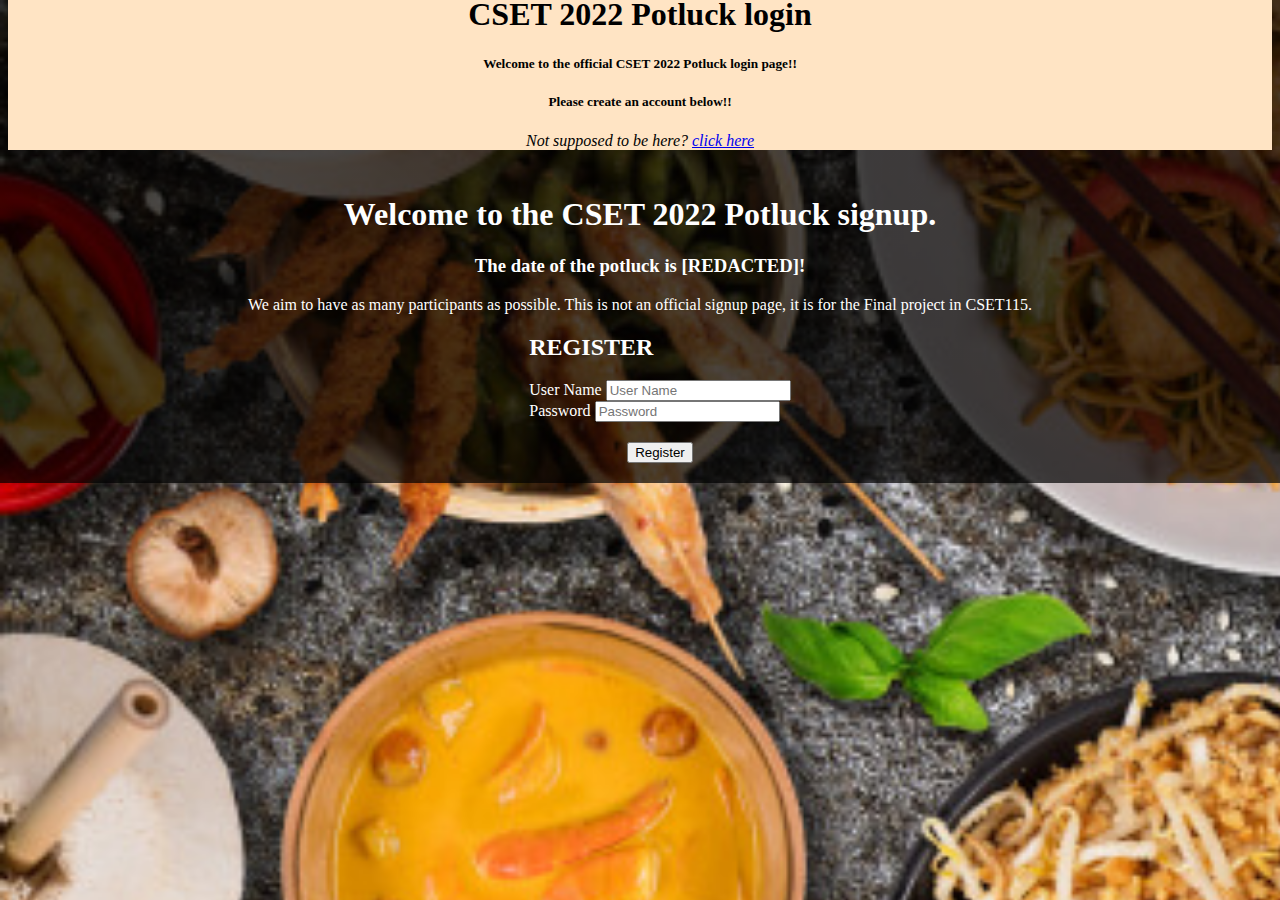
==== Signup.html @ dbd54e11 "added JS" ====
<!DOCTYPE html>
<html lang="en">
<head>
    <meta charset="UTF-8">
    <meta http-equiv="X-UA-Compatible" content="IE=edge">
    <meta name="viewport" content="width=device-width, initial-scale=1.0">
    <link rel="stylesheet" href="index.css">
    <title>Document</title>
    <script src="index.js"></script>
</head>
<body>

    <header id="mainHeader">  
        <h1 class="mainHeader">CSET 2022 Potluck login</h1>
        <h5>Welcome to the official CSET 2022 Potluck login page!!</h5>
        <h5>Please create an account below!!</h5>  
        <p><i>Not supposed to be here? <A href="index.html">click here</A></i></p>
    </header>

    <section id="signupTXT">
    <h1>Welcome to the CSET 2022 Potluck signup.</h1>
    <h3> The date of the potluck is [REDACTED]! </h3>
    <p>We aim to have as many participants as possible. This is not an official signup page, it is for the Final project in CSET115.</p>
    </section>

    <ul id="signup">
    <form>
          <h2>REGISTER</h2>
        <li><label>User Name</label>
        <input type="text" id="newUserName" placeholder="User Name"/></li>
        <li><label>Password</label>
        <input type="password" id="newPassword" placeholder="Password"/></li>
        <div id="signup"><li><button type="button" onclick="register()">Register</button></li></div>
    </form>
    </ul>

      

     

</body>


</html>
---- index.css ----
/* Dual use CSS */

@font-face{
    font-family: "KGBSketch";
src: url("KGBlankSpaceSketch.ttf");
}
body{
    background-repeat: no-repeat;
    background-size: 300%;
    background-color: bisque; 
    background-image: linear-gradient(rgba(0, 0, 0, 0.7), rgba(0, 0, 0, 0.7)),
        url('shutterstock_1383065213.jpg')
}
#mainHeader{
    color: black;
    text-shadow: 8px white;
    text-align: center;
   font-family: KGBSketch;
  ;
   position: relative;
   bottom: 25px;
   height: fit-content;
   background-color: bisque;
}

#login{

}

#HypeContainer{
    margin: 50px auto;
    width: 600px;
   
}

#backgroundHelp{
    width: 100%;
    background-color: bisque;
}


#potluckHype{
    text-align: center;
    background-color: bisque;
}

.section-meals {
    padding: 0;
    position: relative;
    right: auto;
}

.meals-showcase {
   list-style: none;
   width: 100%;
}

.meals-showcase li {
    display: block;
    float: left;
    width: 25%;
}

.meal-photo {
    width: 100%;
    margin: 0;
    overflow: hidden;
    background-color: #000;
}

.meal-photo img {
    opacity: 0.7;
    width: 100%;
    height: auto;
    transform: scale(1.15);
    transition: transform 0.5s, opacity 0.5s;
}

.meal-photo img:hover {
    opacity: 1;
    transform: scale(1.03);
}

#Q{
 color: orangered;
 text-align: center;
 font-family: cursive;
}

.rand{
    text-align: center;
    color: white;
    width: 100px;
}

#banner{

}

#bannerList{
    list-style: none;
    text-align: center;

}

#bannerList li{
    display: block;
    float: left;
}

#randheader{
    color: white;
    text-align: center;
    font-family: cursive
}

#randlist{
    list-style: none;
    text-align: center;
    color: white;
    text-align: center;
    margin-left: 500px;

}



#randlist li{
    display: block;
    float: left;
    width: 100px;
    margin: 50px;
}

/* signup form specific css */
#signup{
    list-style: none;
    align-items: center;
    width: fit-content;
    margin: 20px auto;
    color: white;
}
#signupTXT{
    text-align: center;
    font-family: cursive;
    color: white;
}
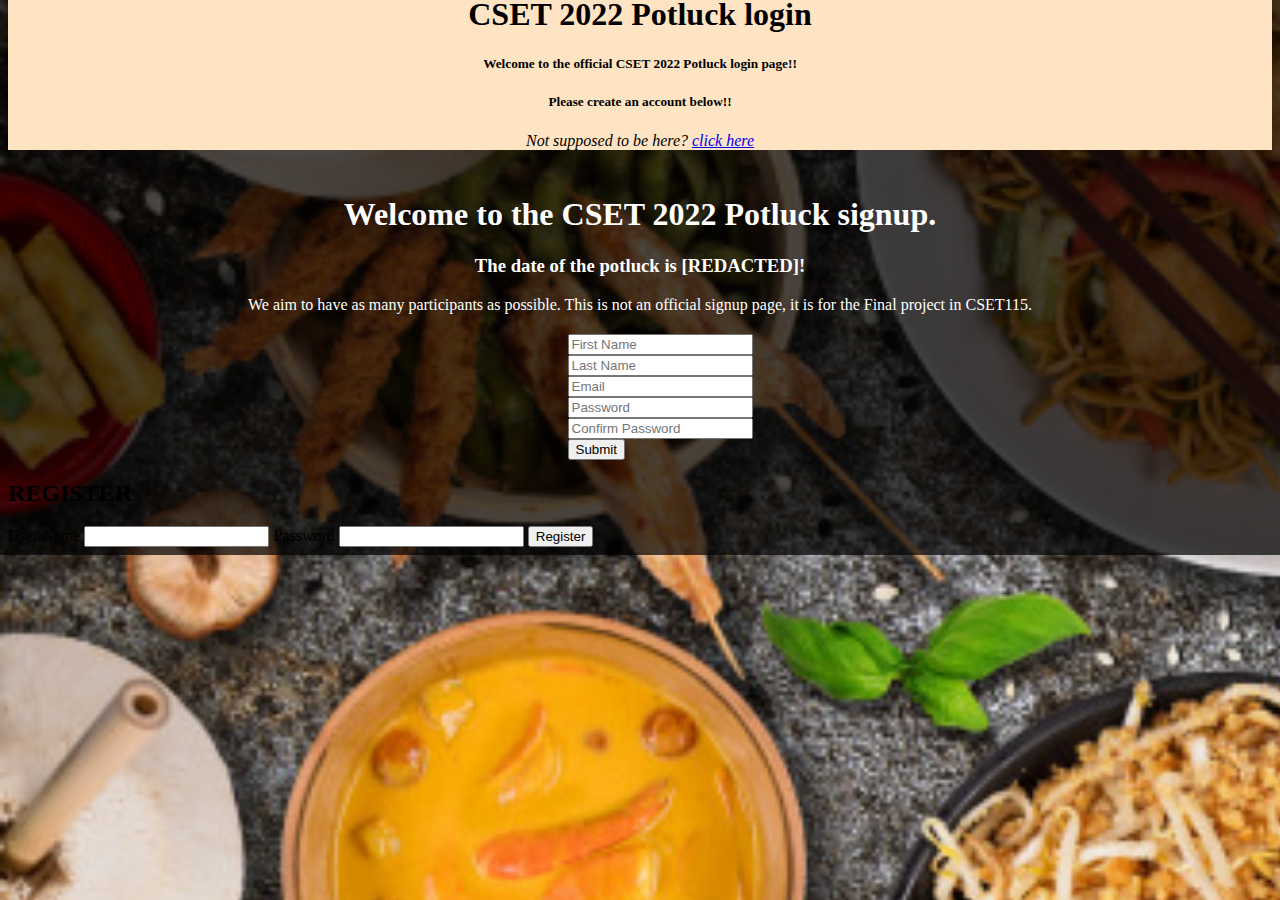
==== commit c4cea1a2: "updates" ====
--- a/Signup.html
+++ b/Signup.html
@@ -25,16 +25,28 @@
 
     <ul id="signup">
     <form>
-          <h2>REGISTER</h2>
-        <li><label>User Name</label>
-        <input type="text" id="newUserName" placeholder="User Name"/></li>
-        <li><label>Password</label>
-        <input type="password" id="newPassword" placeholder="Password"/></li>
-        <div id="signup"><li><button type="button" onclick="register()">Register</button></li></div>
-    </form>
+
+       <li><label></label>
+        <input type="text" placeholder="First Name" /></li>
+        <li><label></label>
+        <input type="text" placeholder="Last Name" /></li>
+        <li><label></label>
+        <input type="email" placeholder="Email" /></li>
+        <li><label></label>
+        <input type="password" placeholder="Password" /></li>
+        <li><label></label>
+        <input type="password" placeholder="Confirm Password" /></li>
+        <li><input type="button" value="Submit" /></li>
+      <closeform></closeform></form>
     </ul>
 
-      
+        <h2>REGISTER</h2>
+        <label>User Name</label>
+        <input type="text" id="newUserName" />
+        <label>Password</label>
+        <input type="password" id="newPassword" />
+        <button type="button" onclick="register()">Register</button>
+    </form>
 
      
 
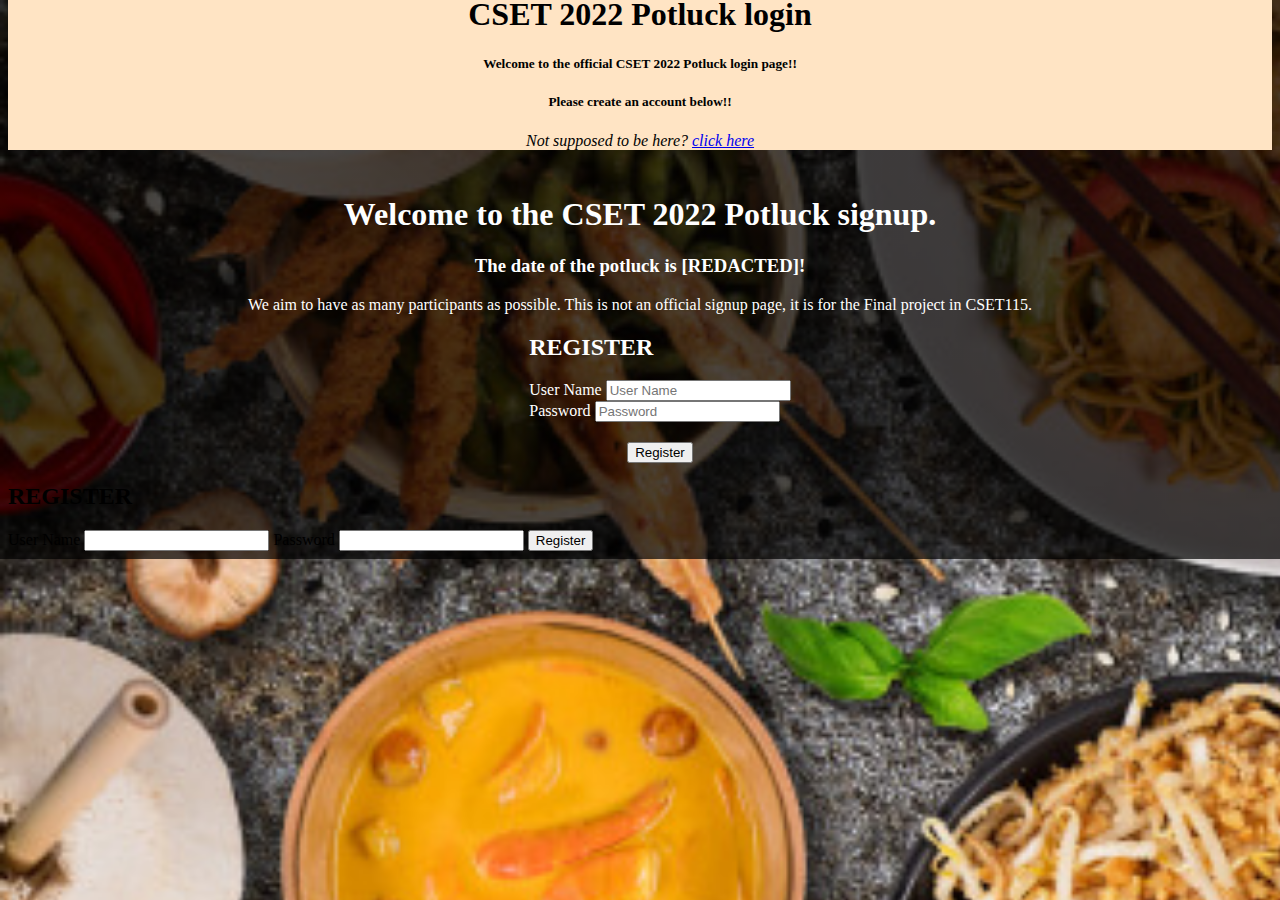
==== commit f5c9f521: "Merge branch 'main' of https://github.com/adtyler11/Login-singup" ====
--- a/Signup.html
+++ b/Signup.html
@@ -25,19 +25,13 @@
 
     <ul id="signup">
     <form>
-
-       <li><label></label>
-        <input type="text" placeholder="First Name" /></li>
-        <li><label></label>
-        <input type="text" placeholder="Last Name" /></li>
-        <li><label></label>
-        <input type="email" placeholder="Email" /></li>
-        <li><label></label>
-        <input type="password" placeholder="Password" /></li>
-        <li><label></label>
-        <input type="password" placeholder="Confirm Password" /></li>
-        <li><input type="button" value="Submit" /></li>
-      <closeform></closeform></form>
+          <h2>REGISTER</h2>
+        <li><label>User Name</label>
+        <input type="text" id="newUserName" placeholder="User Name"/></li>
+        <li><label>Password</label>
+        <input type="password" id="newPassword" placeholder="Password"/></li>
+        <div id="signup"><li><button type="button" onclick="register()">Register</button></li></div>
+    </form>
     </ul>
 
         <h2>REGISTER</h2>
@@ -47,6 +41,7 @@
         <input type="password" id="newPassword" />
         <button type="button" onclick="register()">Register</button>
     </form>
+      
 
      
 
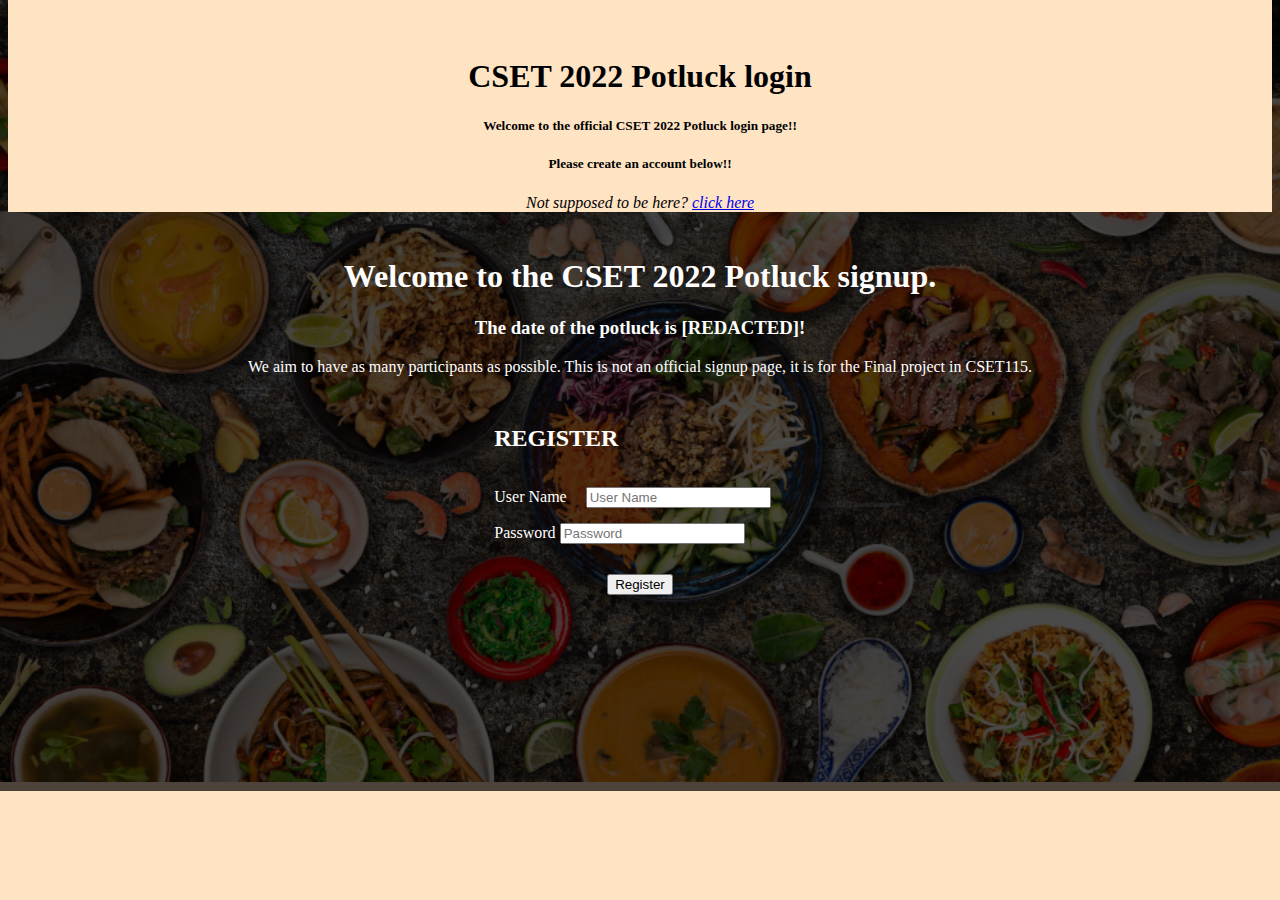
==== commit 4ab4d130: "added buttons and worked with features" ====
--- a/Signup.html
+++ b/Signup.html
@@ -11,10 +11,11 @@
 <body>
 
     <header id="mainHeader">  
+        <a onclick="feature()"><img id="hamburger" src="profile-people-svgrepo-com.svg" alt=""></a>
         <h1 class="mainHeader">CSET 2022 Potluck login</h1>
         <h5>Welcome to the official CSET 2022 Potluck login page!!</h5>
         <h5>Please create an account below!!</h5>  
-        <p><i>Not supposed to be here? <A href="index.html">click here</A></i></p>
+        <p><i>Not supposed to be here? <A type="button" href="index.html">click here</A></i></p>
     </header>
 
     <section id="signupTXT">
@@ -34,13 +35,6 @@
     </form>
     </ul>
 
-        <h2>REGISTER</h2>
-        <label>User Name</label>
-        <input type="text" id="newUserName" />
-        <label>Password</label>
-        <input type="password" id="newPassword" />
-        <button type="button" onclick="register()">Register</button>
-    </form>
       
 
      
--- a/index.css
+++ b/index.css
@@ -6,11 +6,22 @@
 }
 body{
     background-repeat: no-repeat;
-    background-size: 300%;
+    background-size: 100%;
+    padding-bottom: 10%;
     background-color: bisque; 
     background-image: linear-gradient(rgba(0, 0, 0, 0.7), rgba(0, 0, 0, 0.7)),
         url('shutterstock_1383065213.jpg')
 }
+#hamburger{
+position: relative;
+border-radius: 75px;
+top: 20px;
+left: 800px;
+width: 50px;
+background-color: orangered;
+color: white;
+}
+
 #mainHeader{
     color: black;
     text-shadow: 8px white;
@@ -45,10 +56,15 @@
 }
 
 .section-meals {
-    padding: 0;
-    position: relative;
-    right: auto;
+    margin: 0, auto;
+    display: flex;
 }
+
+.mealbtn{
+    margin: 20px;
+    padding-left: 120px;
+}
+
 
 .meals-showcase {
    list-style: none;
@@ -63,17 +79,17 @@
 
 .meal-photo {
     width: 100%;
-    margin: 0;
+    margin: auto;
     overflow: hidden;
-    background-color: #000;
 }
 
 .meal-photo img {
     opacity: 0.7;
-    width: 100%;
+    width: 320px;
     height: auto;
     transform: scale(1.15);
     transition: transform 0.5s, opacity 0.5s;
+    background-color: orangered;
 }
 
 .meal-photo img:hover {
@@ -82,9 +98,14 @@
 }
 
 #Q{
+    padding-top: 20px;
  color: orangered;
  text-align: center;
  font-family: cursive;
+}
+
+#ask{
+    border-radius: 100px;
 }
 
 .rand{
@@ -93,9 +114,6 @@
     width: 100px;
 }
 
-#banner{
-
-}
 
 #bannerList{
     list-style: none;
@@ -119,21 +137,28 @@
     text-align: center;
     color: white;
     text-align: center;
-    margin-left: 500px;
+    margin-left: 190px;
 
 }
-
-
 
 #randlist li{
     display: block;
     float: left;
-    width: 100px;
+    width: 145px;
     margin: 50px;
+}
+
+#randbubbles{
+    background-color: black;
+}
+
+#newUserName{
+    margin: 15px;
 }
 
 /* signup form specific css */
 #signup{
+    padding: 10px;
     list-style: none;
     align-items: center;
     width: fit-content;
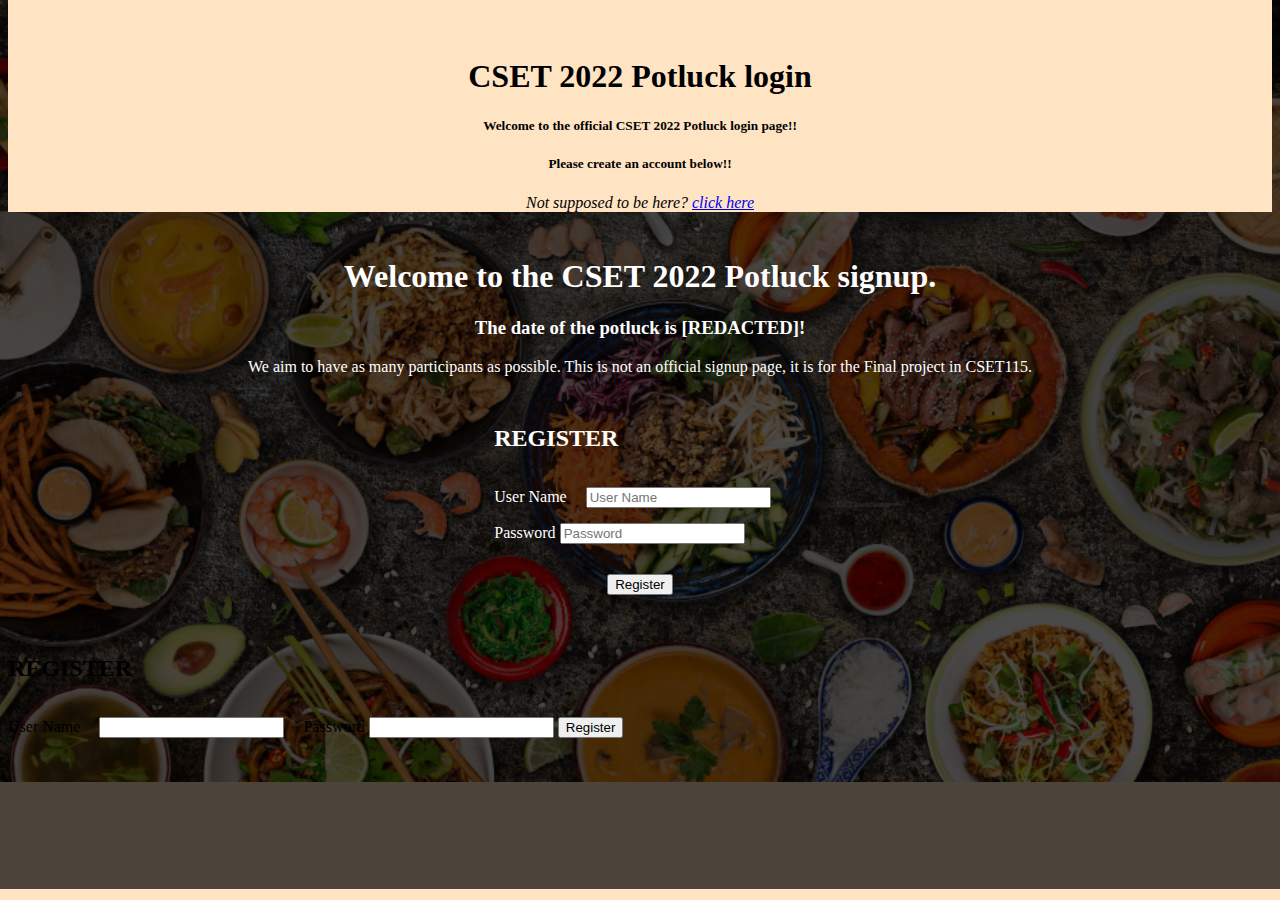
==== commit 03e9754b: "Merge branch 'main' of https://github.com/adtyler11/Login-singup" ====
--- a/Signup.html
+++ b/Signup.html
@@ -35,6 +35,13 @@
     </form>
     </ul>
 
+        <h2>REGISTER</h2>
+        <label>User Name</label>
+        <input type="text" id="newUserName" />
+        <label>Password</label>
+        <input type="password" id="newPassword" />
+        <button type="button" onclick="register()">Register</button>
+    </form>
       
 
      
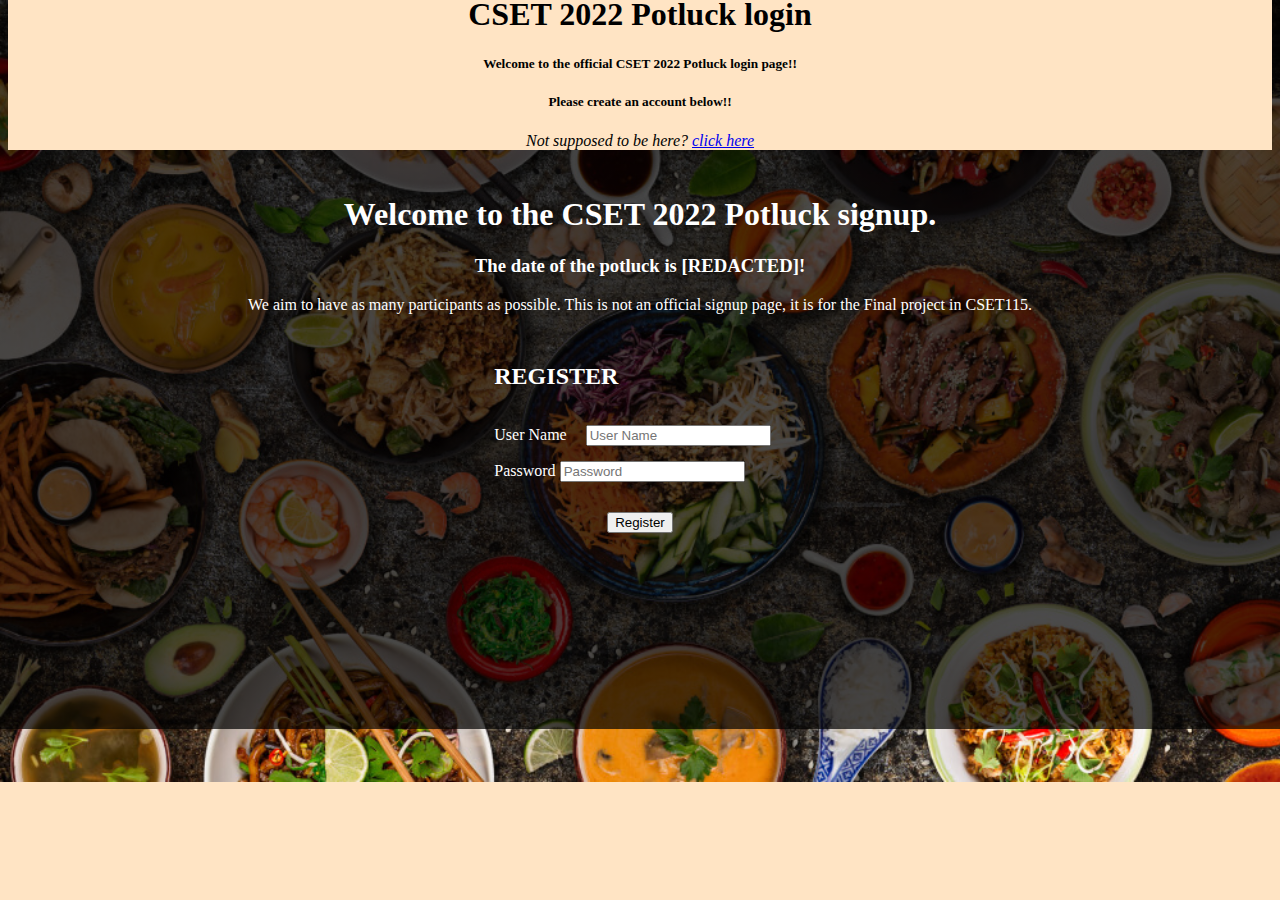
==== commit c26cb36e: "issues" ====
--- a/Signup.html
+++ b/Signup.html
@@ -11,11 +11,10 @@
 <body>
 
     <header id="mainHeader">  
-        <a onclick="feature()"><img id="hamburger" src="profile-people-svgrepo-com.svg" alt=""></a>
         <h1 class="mainHeader">CSET 2022 Potluck login</h1>
         <h5>Welcome to the official CSET 2022 Potluck login page!!</h5>
         <h5>Please create an account below!!</h5>  
-        <p><i>Not supposed to be here? <A type="button" href="index.html">click here</A></i></p>
+        <p><i>Not supposed to be here? <A href="index.html">click here</A></i></p>
     </header>
 
     <section id="signupTXT">
@@ -35,13 +34,6 @@
     </form>
     </ul>
 
-        <h2>REGISTER</h2>
-        <label>User Name</label>
-        <input type="text" id="newUserName" />
-        <label>Password</label>
-        <input type="password" id="newPassword" />
-        <button type="button" onclick="register()">Register</button>
-    </form>
       
 
      
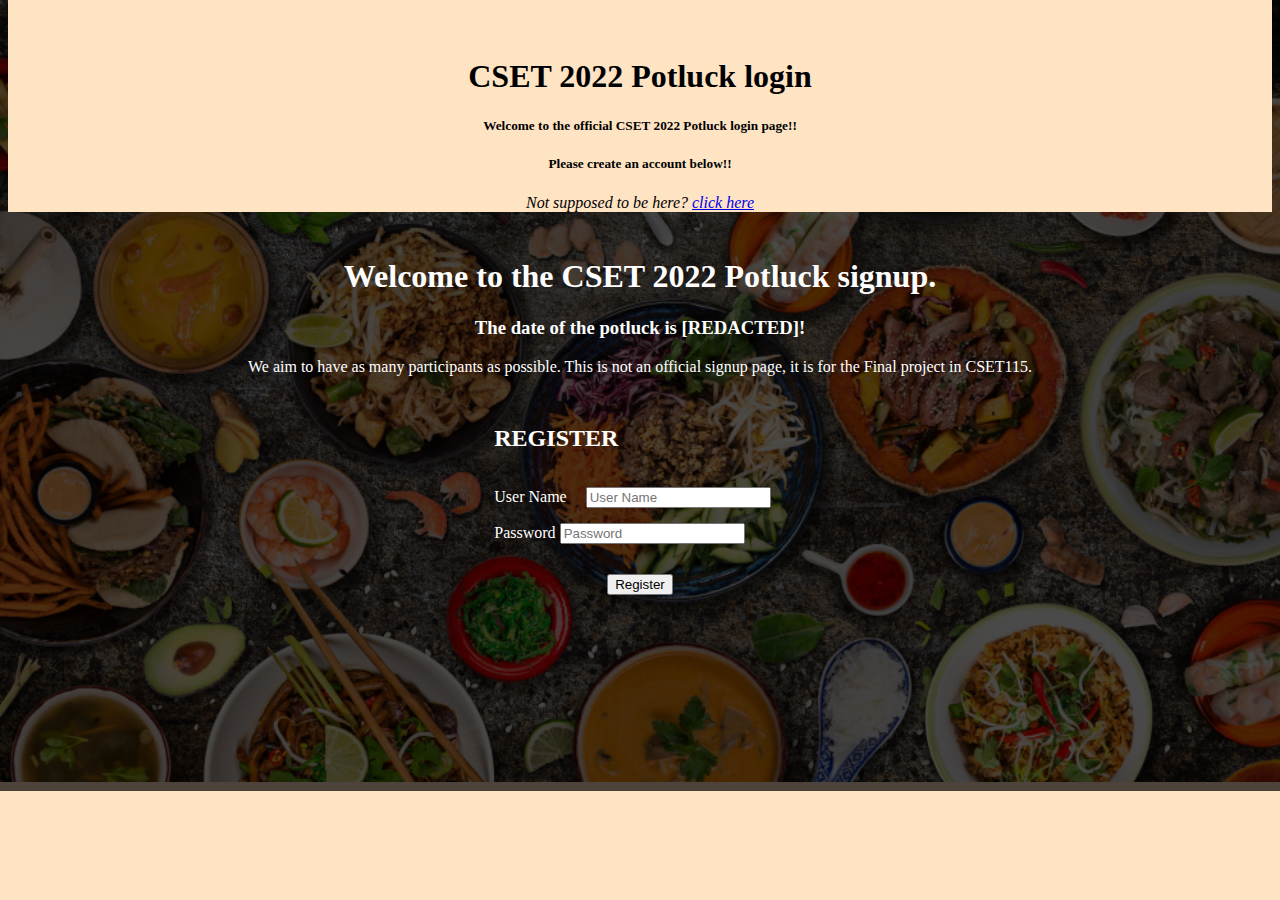
==== commit fe519f7b: "Merge branch 'main' of https://github.com/adtyler11/Login-singup into Anthony" ====
--- a/Signup.html
+++ b/Signup.html
@@ -11,10 +11,11 @@
 <body>
 
     <header id="mainHeader">  
+        <a onclick="feature()"><img id="hamburger" src="profile-people-svgrepo-com.svg" alt=""></a>
         <h1 class="mainHeader">CSET 2022 Potluck login</h1>
         <h5>Welcome to the official CSET 2022 Potluck login page!!</h5>
         <h5>Please create an account below!!</h5>  
-        <p><i>Not supposed to be here? <A href="index.html">click here</A></i></p>
+        <p><i>Not supposed to be here? <A type="button" href="index.html">click here</A></i></p>
     </header>
 
     <section id="signupTXT">
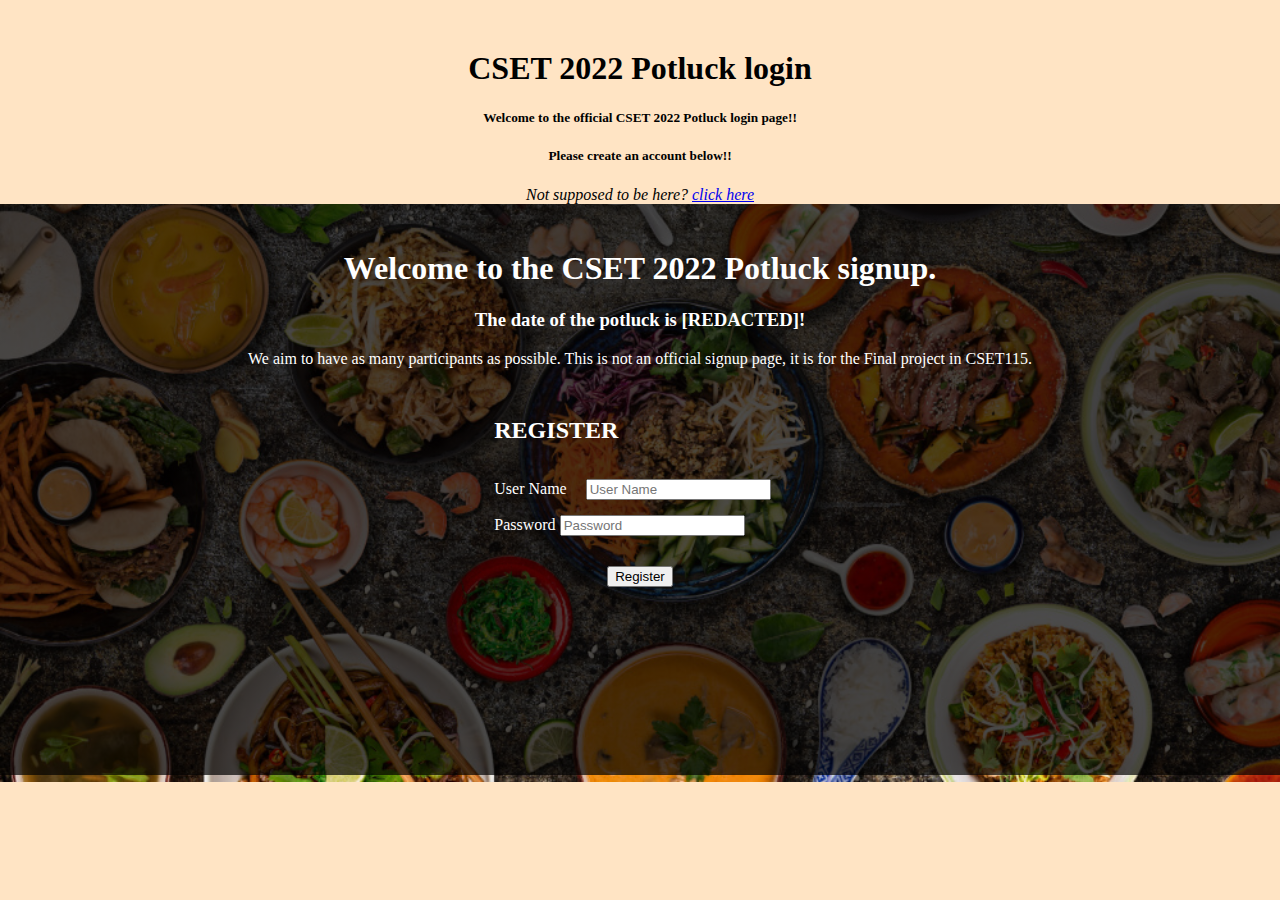
==== commit 5fa13f8e: "tried to center some text" ====
--- a/Signup.html
+++ b/Signup.html
@@ -34,11 +34,6 @@
         <div id="signup"><li><button type="button" onclick="register()">Register</button></li></div>
     </form>
     </ul>
-
-      
-
-     
-
 </body>
 
 
--- a/index.css
+++ b/index.css
@@ -5,6 +5,9 @@
 src: url("KGBlankSpaceSketch.ttf");
 }
 body{
+    margin: 0;
+    width: auto;
+    height: auto;
     background-repeat: no-repeat;
     background-size: 100%;
     padding-bottom: 10%;
@@ -12,6 +15,7 @@
     background-image: linear-gradient(rgba(0, 0, 0, 0.7), rgba(0, 0, 0, 0.7)),
         url('shutterstock_1383065213.jpg')
 }
+
 #hamburger{
 position: relative;
 border-radius: 75px;
